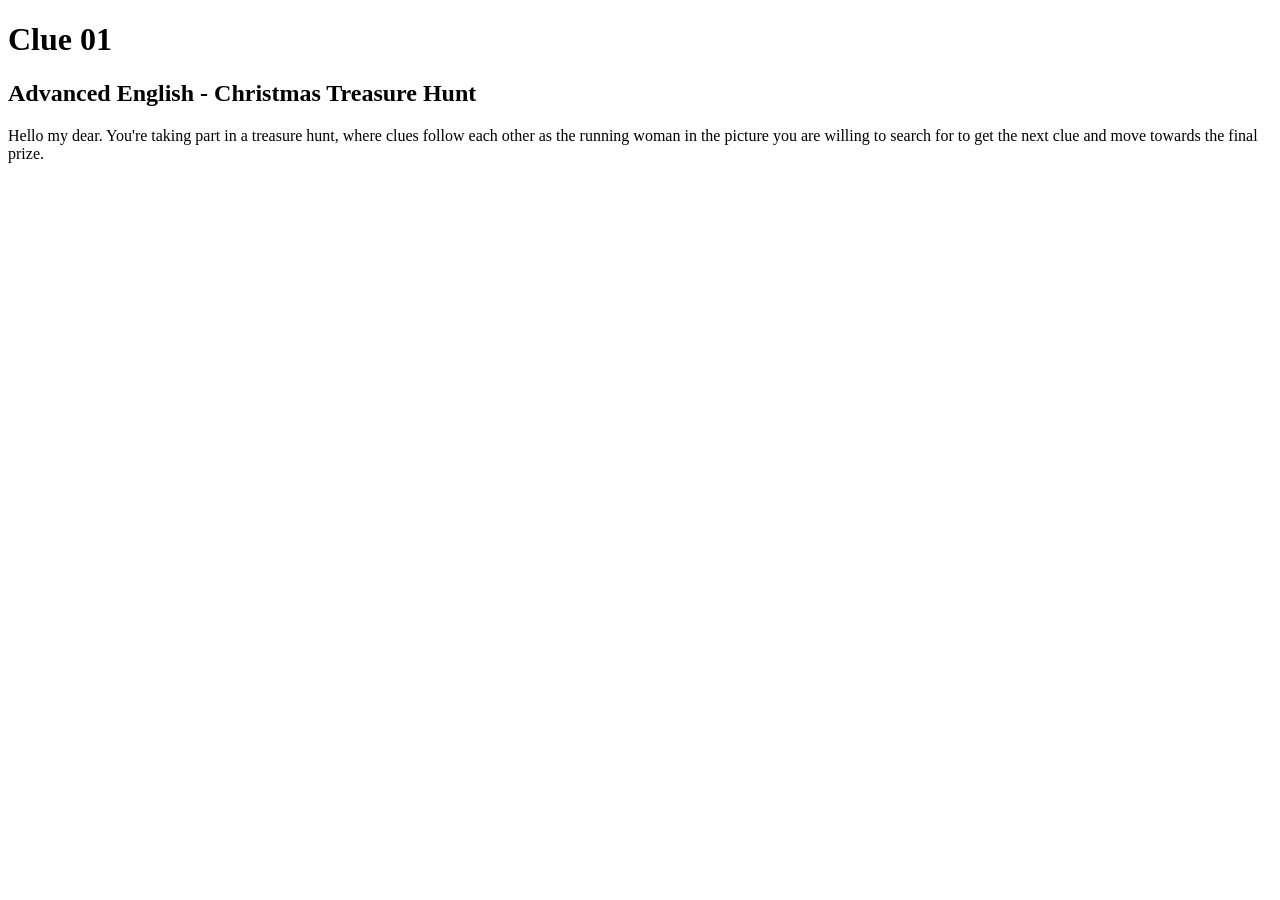
==== treasurehunt/ad_clue_01.html @ 6fcad140 "clues 1 to 3" ====
<!DOCTYPE html>
<html lang="en">
<head>
    <meta charset="UTF-8">
    <meta name="viewport" content="width=device-width, initial-scale=1.0">
    <title>Clue 01 - Treasure Hunt Christmast 2023 - Advanced English</title>
    <link rel="stylesheet" src="styles.css">
</head>
<body>
    <header>
        <h1>Clue 01</h1>
        <h2>Advanced English - Christmas Treasure Hunt</h2>
    </header>
    
    <main>
        Hello my dear.
        You're taking part in a treasure hunt,
        where clues follow each other
        as the running woman in the picture 
        you are willing to search for
        to get the next clue
        and move towards the final prize.
    </main>
</body>
</html>
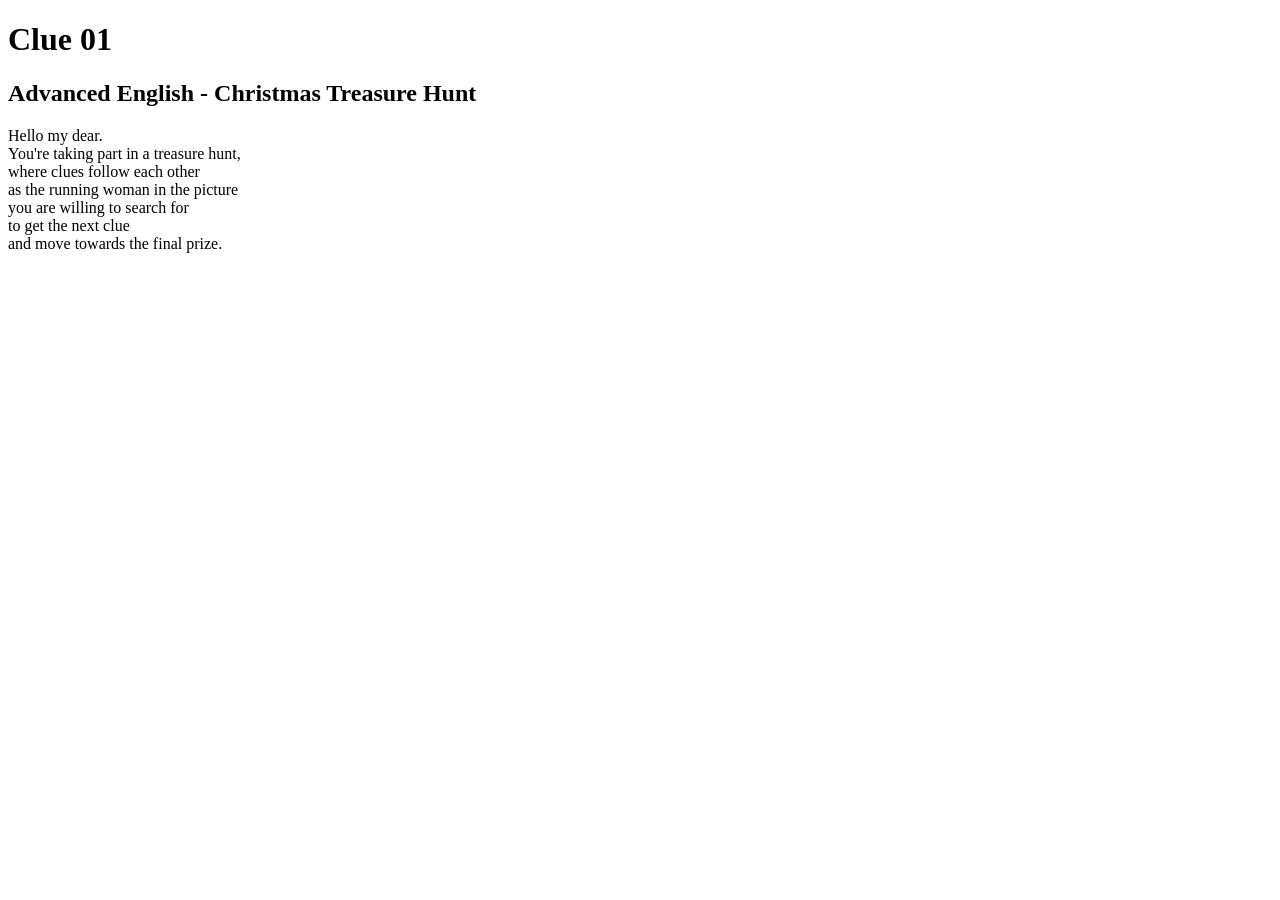
==== commit bc0ceb12: "Update ad_clue_01.html corrected clue 01" ====
--- a/treasurehunt/ad_clue_01.html
+++ b/treasurehunt/ad_clue_01.html
@@ -3,7 +3,7 @@
 <head>
     <meta charset="UTF-8">
     <meta name="viewport" content="width=device-width, initial-scale=1.0">
-    <title>Clue 01 - Treasure Hunt Christmast 2023 - Advanced English</title>
+    <title>Clue 01 - Treasure Hunt Christmas 2023 - Advanced English</title>
     <link rel="stylesheet" src="styles.css">
 </head>
 <body>
@@ -13,13 +13,13 @@
     </header>
     
     <main>
-        Hello my dear.
-        You're taking part in a treasure hunt,
-        where clues follow each other
-        as the running woman in the picture 
-        you are willing to search for
-        to get the next clue
-        and move towards the final prize.
+        Hello my dear.<br>
+        You're taking part in a treasure hunt,<br>
+        where clues follow each other<br>
+        as the running woman in the picture<br>
+        you are willing to search for<br>
+        to get the next clue<br>
+        and move towards the final prize.<br>
     </main>
 </body>
-</html>+</html>
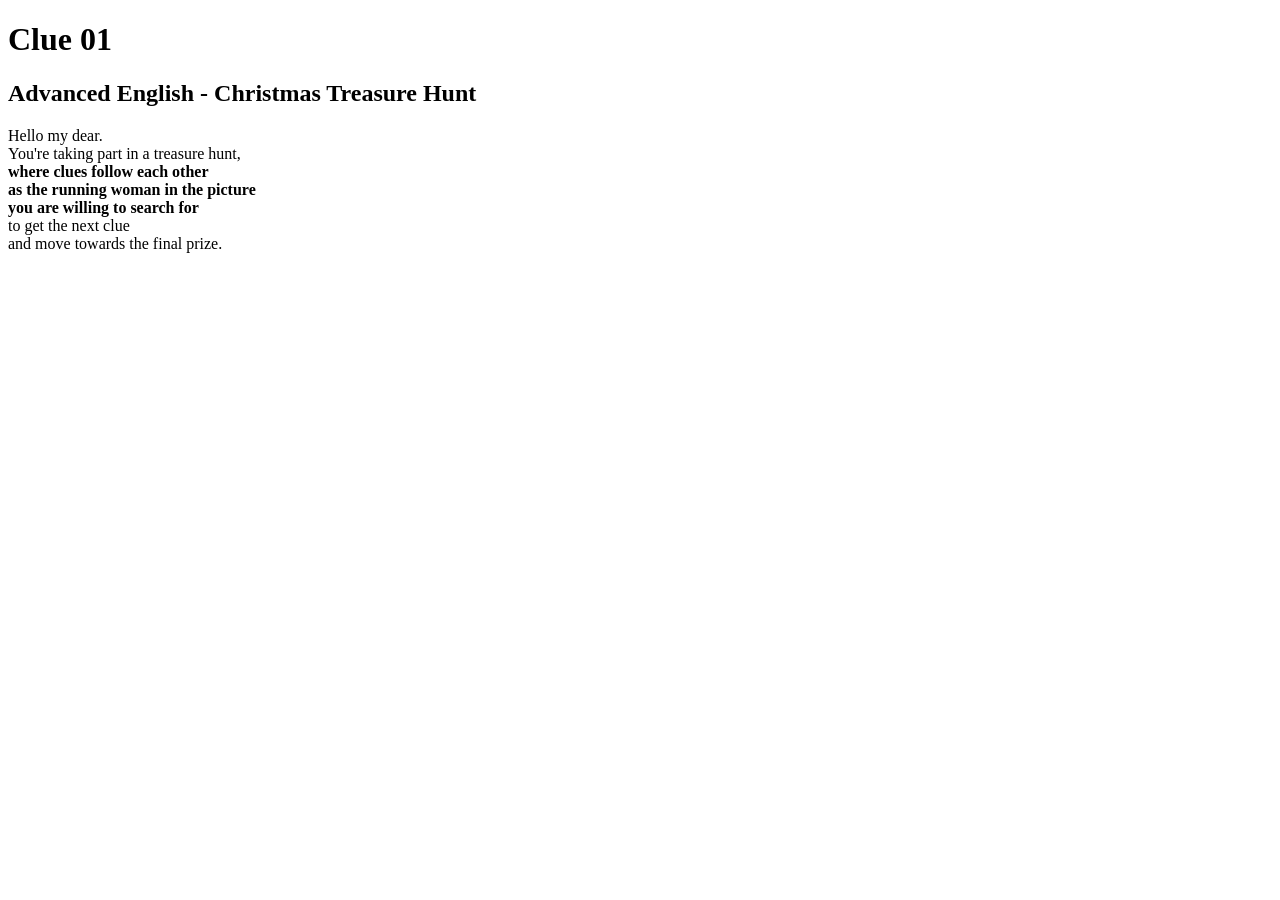
==== commit 54b95b56: "Update ad_clue_01.html added bold text" ====
--- a/treasurehunt/ad_clue_01.html
+++ b/treasurehunt/ad_clue_01.html
@@ -15,9 +15,9 @@
     <main>
         Hello my dear.<br>
         You're taking part in a treasure hunt,<br>
-        where clues follow each other<br>
-        as the running woman in the picture<br>
-        you are willing to search for<br>
+        <b>where clues follow each other</b><br>
+        <b>as the running woman in the picture</b><br>
+        <b>you are willing to search for</b><br>
         to get the next clue<br>
         and move towards the final prize.<br>
     </main>
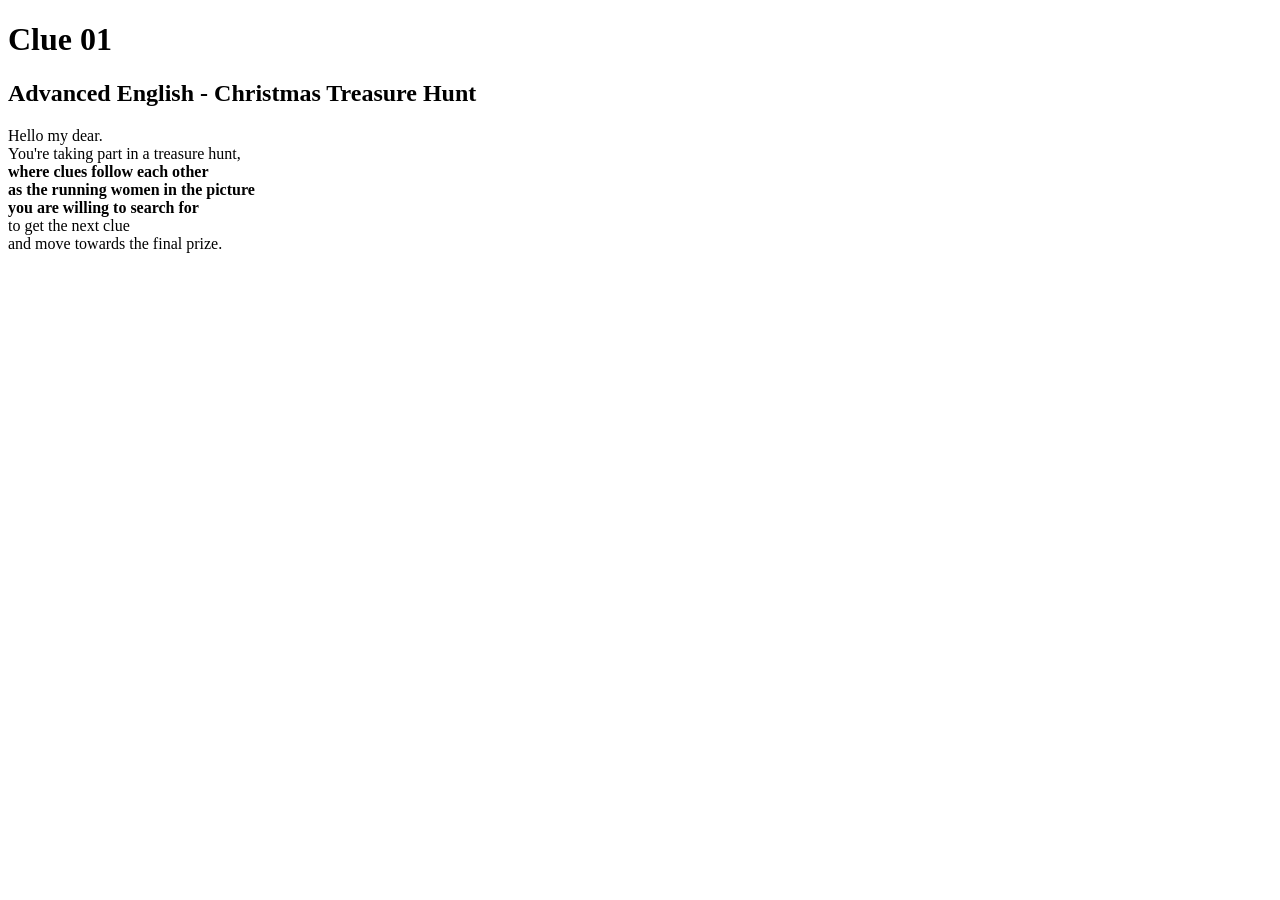
==== commit 841ad2db: "Update ad_clue_01.html women in plural" ====
--- a/treasurehunt/ad_clue_01.html
+++ b/treasurehunt/ad_clue_01.html
@@ -16,7 +16,7 @@
         Hello my dear.<br>
         You're taking part in a treasure hunt,<br>
         <b>where clues follow each other</b><br>
-        <b>as the running woman in the picture</b><br>
+        <b>as the running women in the picture</b><br>
         <b>you are willing to search for</b><br>
         to get the next clue<br>
         and move towards the final prize.<br>
